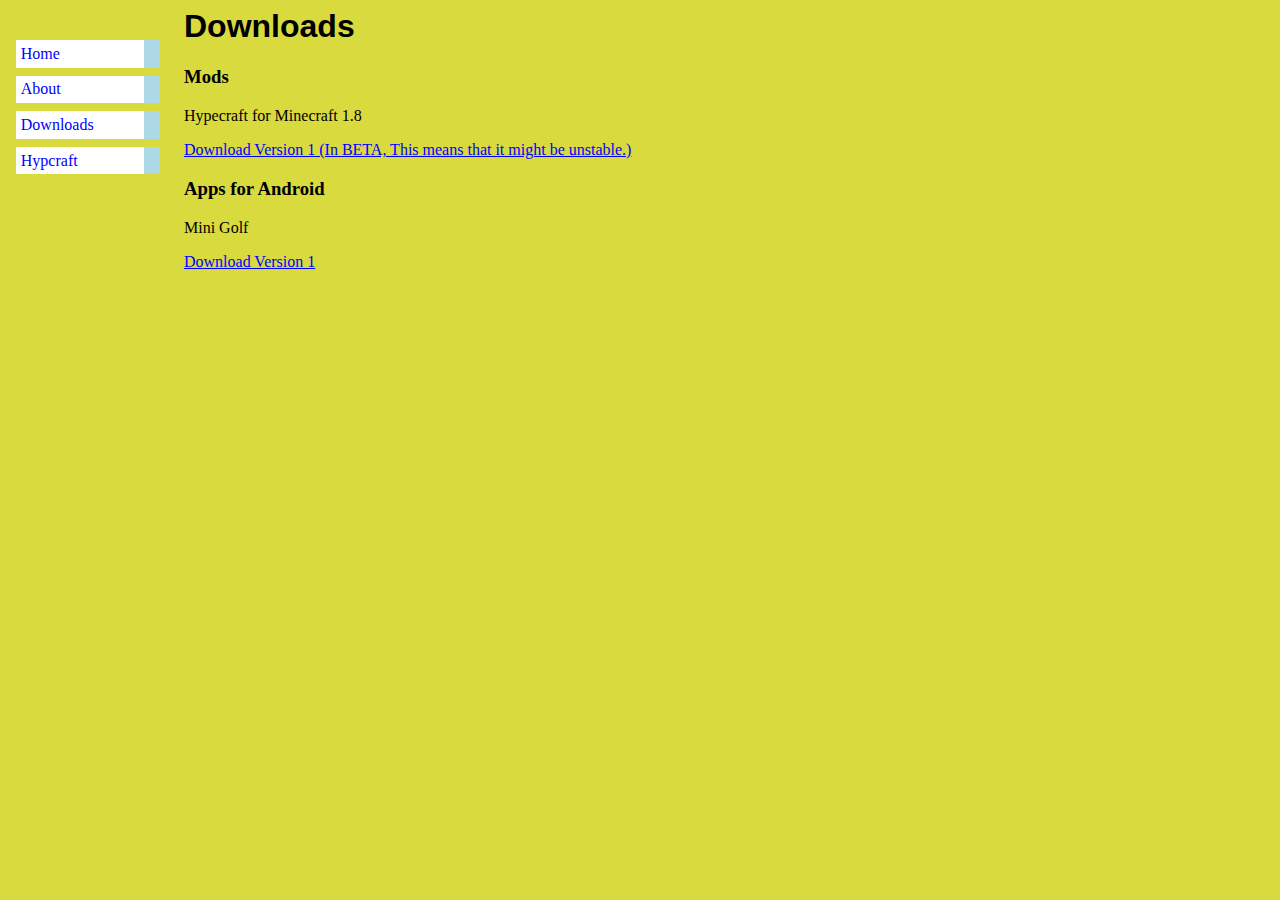
==== Downloads.html @ 2adf1a92 "Initial Uplode" ====
<html>
    
    <head>
        
        <meta charset="utf-8">
        <meta name="description" content="Dylan's Downloads">
        <title>Downloads | Dylan's Website</title>
        
        <link rel="stylesheet" href="main.css">
        
    </head>
    
    <body>
        
        <!-- Site navigation menu -->
        <ul class="navbar">
            
            <li><a href="index.html">Home</a>
            <li><a href="About.html">About</a>
            <li><a href="Downloads.html">Downloads</a>
            <li><a href="hypecraft.html">       Hypcraft</a>
            
        </ul>
        
        <h1>Downloads</h1>
        <h3>Mods</h3>
        <p>Hypecraft for Minecraft 1.8</p>
        <a href="hypecraft-1.8.0-1.0.jar" target="_blank">Download Version 1 (In BETA, This means that it might be unstable.)</a>
        <h3>Apps for Android</h3>
        <p>Mini Golf</p>
        <a href="MiniGolf_MIT.aia" target="_blank">Download Version 1</a>
        
    </body>
    
</html>
---- main.css ----
body {
    color: black;
    background-color: darkcyan }
body {
    padding-left: 11em;
    font-family: Georgia, "Times New Roman",
          Times, serif;
    color: black;
    background-color: #d8da3d }
ul.navbar {
list-style-type: none;
padding: 0;
margin: 0;
position: absolute;
top: 2em;
left: 1em;
width: 9em }
h1 {
    font-family: Helvetica, Geneva, Arial, SunSans-Regular, sans-serif }
ul.navbar li {
    background: white;
    margin: 0.5em 0;
    padding: 0.3em;
    border-right: 1em solid lightblue }
  ul.navbar a {
    text-decoration: none }
  a:link {
    color: blue }
  a:visited {
    color: purple }
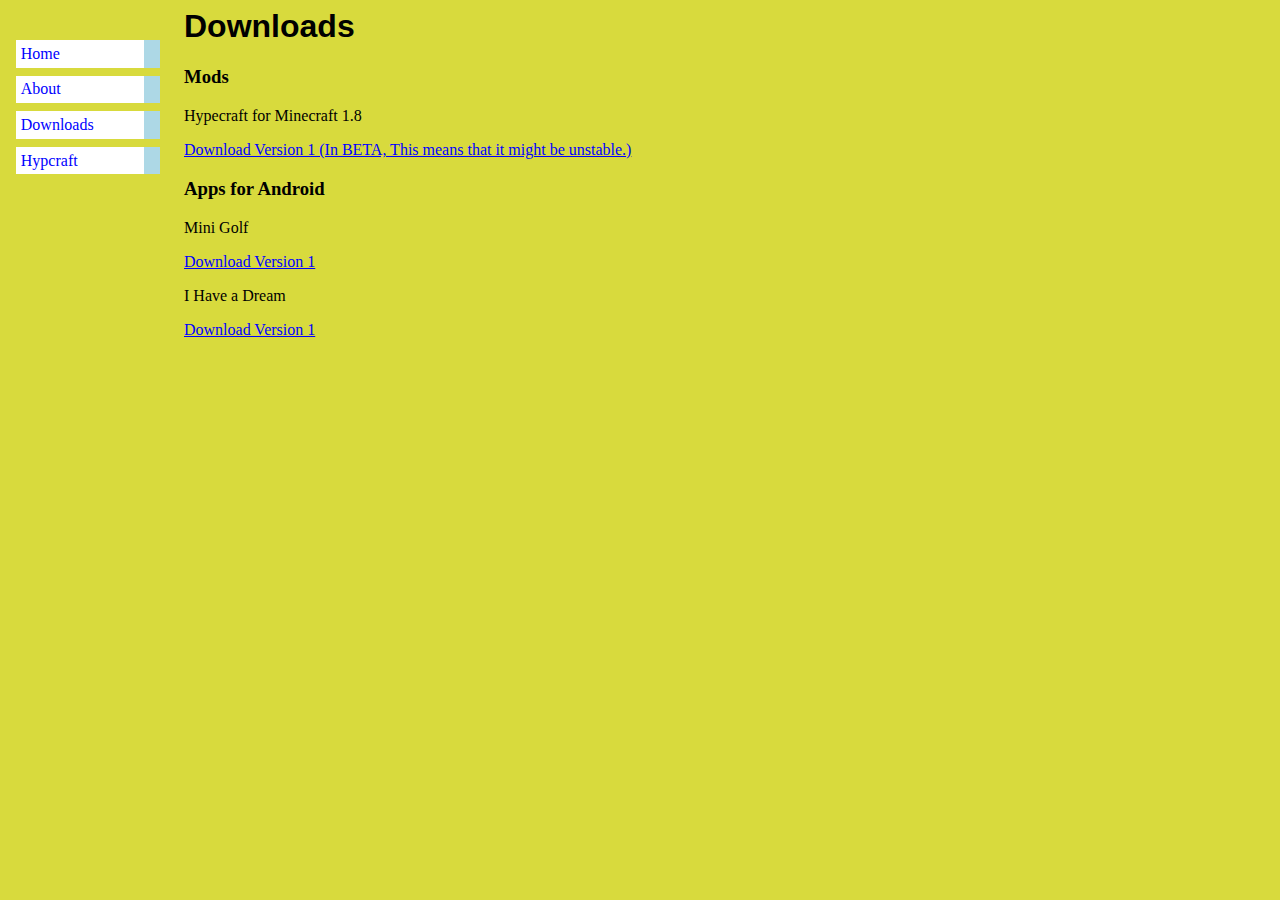
==== commit 8beed3e4: "Change Some things" ====
--- a/Downloads.html
+++ b/Downloads.html
@@ -29,6 +29,8 @@
         <h3>Apps for Android</h3>
         <p>Mini Golf</p>
         <a href="MiniGolf_MIT.aia" target="_blank">Download Version 1</a>
+        <p>I Have a Dream</p>
+        <a href="IHaveaDream.apk" target="_blank">Download Version 1</a>
         
     </body>
     
